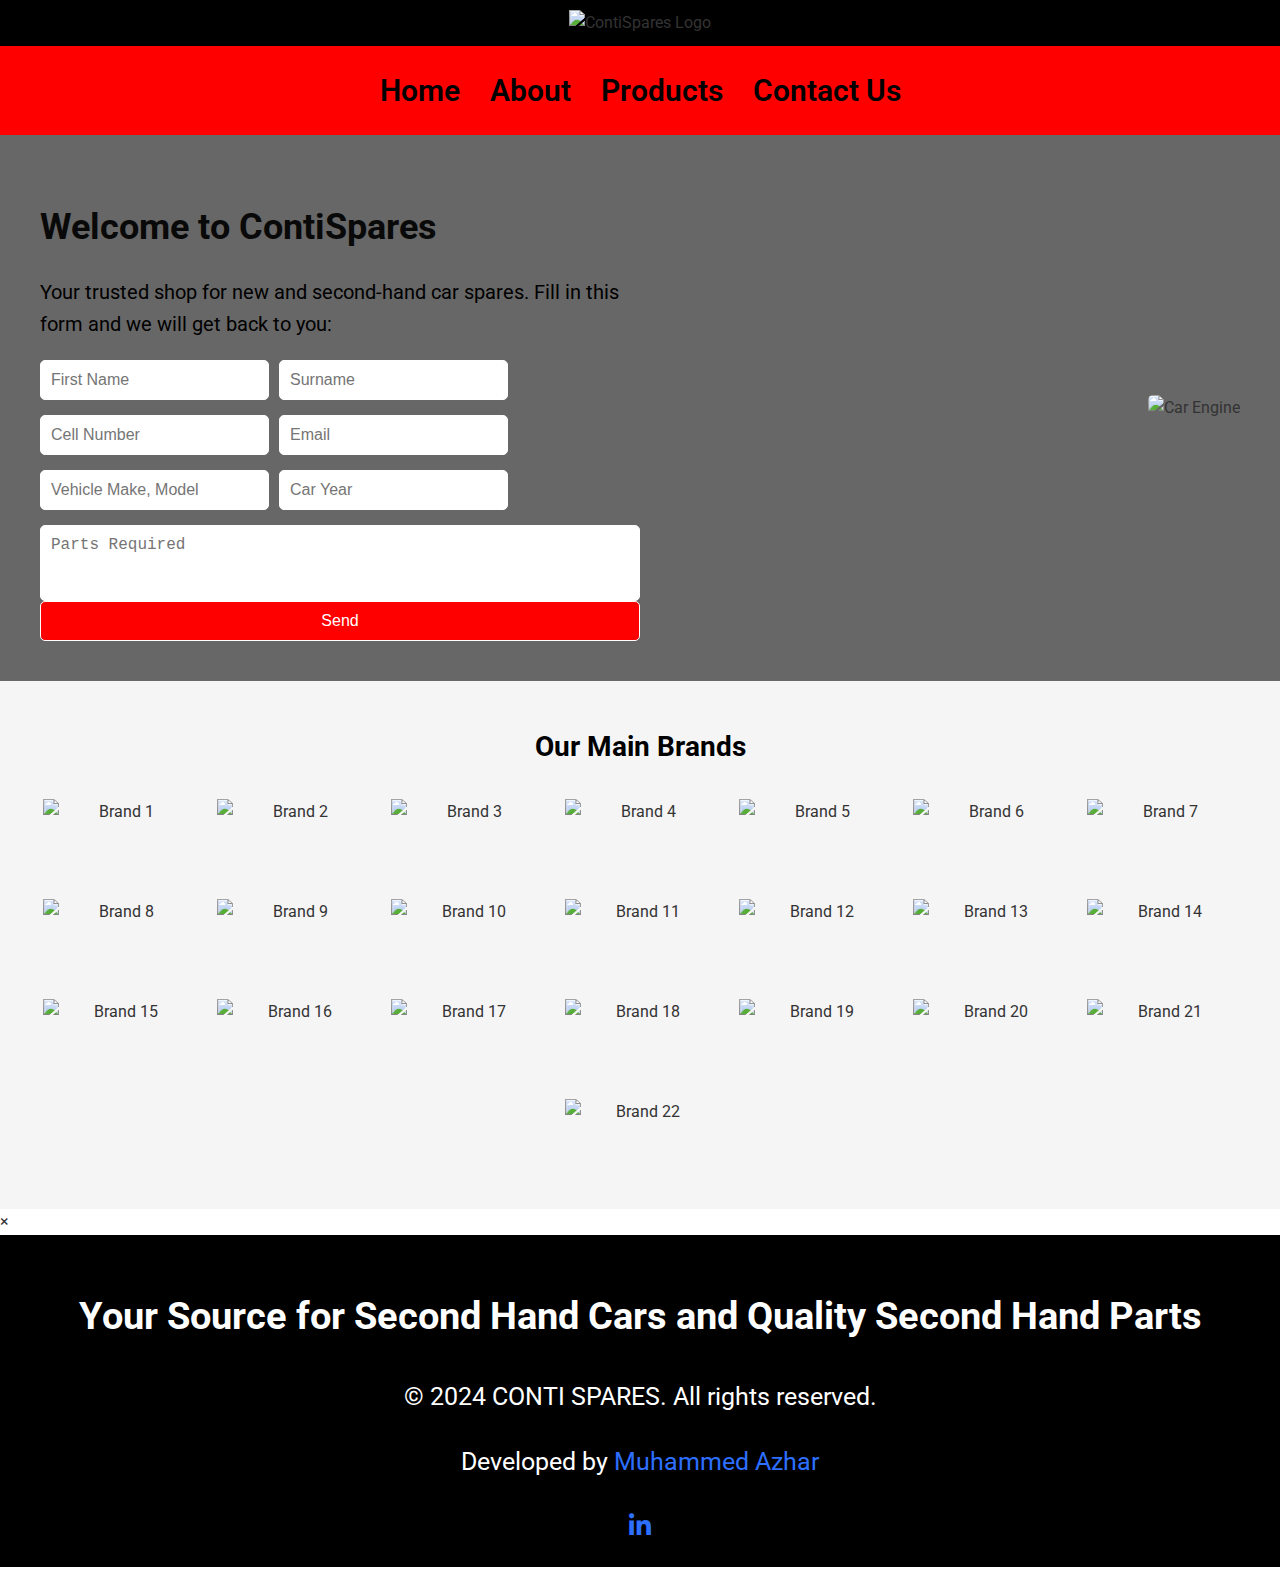
==== index.html @ 103fbf1d "Update index.html" ====
<!DOCTYPE html>
<html lang="en">
<head>
  <meta charset="UTF-8">
  <meta name="viewport" content="width=device-width, initial-scale=1.0">
  <meta name="description" content="Find high-quality new and used car spare parts at Conti Spares. Affordable prices and wide selection.">
  <title>Conti Spares | Quality Car Parts</title>
  <link rel="icon" href="img/icon.png" type="image/x-icon">
  <link href="https://fonts.googleapis.com/css2?family=Roboto:wght@400;500;700&display=swap" rel="stylesheet">
  <link rel="stylesheet" href="https://cdnjs.cloudflare.com/ajax/libs/font-awesome/6.0.0/css/all.min.css">

  <style>
    body {
      font-family: 'Roboto', sans-serif;
      margin: 0;
      padding: 0;
      box-sizing: border-box;
      color: #333;
      line-height: 1.6;
    }

    header {
      text-align: center;
      padding: 10px;
      background-color: #000000;
      border-bottom: 1px solid #ff0000;
    }

    header .logo img {
      max-width: 500px; /* Logo remains fixed for desktop */
      height: auto;
    }

    nav {
      background-color: #ff0000;
      padding: 20px 0;
    }

    nav ul {
      list-style: none;
      margin: 0;
      padding: 0;
      display: flex;
      justify-content: center; /* Center navigation links */
    }

    nav ul li {
      margin: 0 15px;
    }

    nav ul li a {
      text-decoration: none;
      color: rgb(0, 0, 0);
      font-weight: 600;
      font-size: 30px; /* Font size for desktop views */
      transition: color 0.3s;
    }

    nav ul li a:hover {
      color: #ffffff;
    }

    .hero {
      display: flex;
      justify-content: space-between;
      align-items: center;
      padding: 40px;
      background-color: #676767;
    }

    .hero-content {
      max-width: 50%; /* Fixed max-width for desktop */
    }

    .hero-content h1 {
      font-size: 36px;
      color: #090909;
      margin-bottom: 20px;
    }

    .hero-content p {
      font-size: 20px;
      margin-bottom: 20px;
      color:#000000;
    }

    .hero-content form {
      display: flex;
      flex-direction: column;
    }

    .hero-content form .form-row {
      display: flex;
      gap: 10px;
      margin-bottom: 15px;
    }

    .hero-content form input,
    .hero-content form textarea,
    .hero-content form button {
      padding: 10px;
      border: 1px solid #ffffff;
      border-radius: 5px;
      font-size: 16px;
    }

    .hero-content form textarea {
      resize: none;
    }

    .hero-content form button {
      background-color: #ff0000;
      color: white;
      cursor: pointer;
      transition: background-color 0.3s;
    }

    .hero-content form button:hover {
      background-color: #000000;
    }

    .hero-image img {
      max-width: 1000px; /* Fixed image size for desktop */
      border-radius: 5px;
    }

    .brands {
      text-align: center;
      padding: 20px;
      background-color: #ffffff;
    }

    .brands h2 {
      font-size: 28px;
      color: #000000;
      margin-bottom: 20px;
    }

    .brands {
      background-color: #f5f5f5;
      padding: 20px;
    }

    .brands-container img {
      width: 150px;
      height: 80px;
      object-fit: contain; /* Ensures proper scaling without distortion */
      margin: 10px; /* Optional: Adds spacing between images */
      display: inline-block; /* Keeps images inline */
    }

    footer {
      background-color: #000000;
      color: white;
      text-align: center;
      padding: 20px 10px;
      font-size: 25px;
    }

    footer a {
      color: #2d6fff;
      text-decoration: none;
      font-size: 25px;
    }

    footer a:hover {
      text-decoration: underline;
    }

    /* Media queries for responsiveness for non-desktop devices */
    @media (max-width: 768px) {
      header .logo img {
        max-width: 90%; /* Responsive logo for smaller screens */
      }

      nav ul li a {
        font-size: 20px; /* Adjust font size for navigation on mobile */
      }

      .hero {
        flex-direction: column; /* Stack elements vertically on mobile */
        align-items: center; /* Center align content */
        padding: 20px; /* Reduce padding for mobile */
      }

      .hero-content {
        max-width: 90%; /* Allow content to use more space on mobile */
        text-align: center; /* Center text */
      }

      .hero-content h1 {
        font-size: 24px; /* Smaller font for headings on mobile */
      }

      .hero-content p {
        font-size: 16px; /* Smaller font for paragraph on mobile */
      }

      .hero-image img {
        max-width: 100%; /* Make hero image responsive */
      }

      .hero-content form .form-row {
        flex-direction: column; /* Stack form inputs on mobile */
        gap: 5px; /* Reduce gap between inputs */
      }

      .hero-content form input,
      .hero-content form textarea,
      .hero-content form button {
        width: 100%; /* Set inputs to full width */
      }

      .brands-container {
        display: flex;
        flex-wrap: wrap; /* Allow brands to wrap on smaller screens */
        justify-content: center; /* Center align brands */
      }

      .brands-container img {
        width: 80px; /* Adjust brand logo sizes on mobile */
        height: auto; /* Maintain aspect ratio */
      }
    }
  </style>
</head>
<body>

<header>
  <div class="logo">
    <img src="https://i.ibb.co/DgLP5Fq/logo.png" alt="ContiSpares Logo">
  </div>
</header>

<nav>
  <ul>
    <li><a href="#home">Home</a></li>
    <li><a href="#about">About</a></li>
    <li><a href="#products">Products</a></li>
    <li><a href="#contact-us">Contact Us</a></li>
  </ul>
</nav>

<section class="hero" id="home">
  <div class="hero-content">
    <h1>Welcome to ContiSpares</h1>
    <p>Your trusted shop for new and second-hand car spares. Fill in this form and we will get back to you:</p>
    <form id="contactForm">
      <div class="form-row">
        <input type="text" name="firstname" placeholder="First Name" required>
        <input type="text" name="lastname" placeholder="Surname" required>
      </div>
      <div class="form-row">
        <input type="tel" name="phone" placeholder="Cell Number" required>
        <input type="email" name="email" placeholder="Email" required>
      </div>
      <div class="form-row">
        <input type="text" name="vehicle" placeholder="Vehicle Make, Model" required>
        <input type="text" name="year" placeholder="Car Year" required>
      </div>
      <textarea name="parts" placeholder="Parts Required" rows="3" required></textarea>
      <button type="submit">Send</button>
    </form>
  </div>
  <div class="hero-image">
    <img src="https://i.ibb.co/3SpcfWn/Pngtree-detailed-3d-model-of-car-16185945.png" alt="Car Engine">
  </div>
</section>

<section class="brands">
  <h2>Our Main Brands</h2>
  <div class="brands-container">
    <img src="https://i.ibb.co/XYdfKsX/5ec3e1ee58550c0004427739.png" alt="Brand 1">
    <img src="https://i.ibb.co/LP6kZ9t/62015ceb40d2700004f23850.png" alt="Brand 2">
    <img src="https://i.ibb.co/HGvYdZy/580b57fcd9996e24bc43c49c.png" alt="Brand 3">
    <img src="https://i.ibb.co/dkKhqbk/580b57fcd9996e24bc43c497.png" alt="Brand 4">
    <img src="https://i.ibb.co/zZ9g3w9/5ec3e2db58550c0004427740.png" alt="Brand 5">
    <img src="https://i.ibb.co/GdcPFm9/5ec3e30358550c0004427741.png" alt="Brand 6">
    <img src="https://i.ibb.co/RT7pWNp/580b57fcd9996e24bc43c482.png" alt="Brand 7">
    <img src="https://i.ibb.co/M2JBvrJ/5ec3e3f358550c0004427748.png" alt="Brand 8">
    <img src="https://i.ibb.co/NT2XsBq/gwm-seeklogo.png" alt="Brand 9">
    <img src="https://i.ibb.co/F8NkH0C/kisspng-datsun-510-car-datsun-redi-go-nissan-infiniti-war-5b1509d53ffa80-7431001715281054292621.png" alt="Brand 10">
    <img src="https://i.ibb.co/StPVtMk/580b57fcd9996e24bc43c479.png" alt="Brand 11">
    <img src="https://i.ibb.co/qBMbzRQ/BMW.png" alt="Brand 12">
    <img src="https://i.ibb.co/kK2kn21/580b57fcd9996e24bc43c47c.png" alt="Brand 13">
    <img src="https://i.ibb.co/9Z8HyM2/580b57fcd9996e24bc43c4a5.png" alt="Brand 14"> 
    <img src="https://i.ibb.co/KxNkdHH/580b57fcd9996e24bc43c499.png" alt="Brand 15">
    <img src="https://i.ibb.co/R7r9zVY/5ec3e46558550c000442774b.png" alt="Brand 16">
    <img src="https://i.ibb.co/L6Wvqyk/580b57fcd9996e24bc43c47a.png" alt="Brand 17">
    <img src="https://i.ibb.co/51V0jyB/580b585b2edbce24c47b2c5e.png" alt="Brand 18">
    <img src="https://i.ibb.co/dJ3xbYV/580b57fcd9996e24bc43c488.png" alt="Brand 19">
    <img src="https://i.ibb.co/zf9tcxd/638e307b3eae41f3706b4076.png" alt="Brand 20">
    <img src="https://i.ibb.co/FXB38Dz/5ec3e25258550c000442773c.png" alt="Brand 21">
    <img src="https://i.ibb.co/hm4MsJ8/58482340cef1014c0b5e49bf.png" alt="Brand 22">
  </div>
</section>

<div id="productModal" class="modal">
  <div class="modal-content">
    <span class="close-button" onclick="closeModal()">&times;</span>
    <div id="modalDetails"></div>
  </div>
</div>

<footer class="footer">
  <div class="footer-content">
    <h2>Your Source for Second Hand Cars and Quality Second Hand Parts</h2>
    <p>© 2024 CONTI SPARES. All rights reserved.</p>
    <div class="developer-info">
      <p>Developed by <a href="https://www.linkedin.com/in/muhammed-azhar-syed-1bb0742b7/" target="_blank" rel="noopener noreferrer">Muhammed Azhar</a></p>
      <a href="https://www.linkedin.com/in/muhammed-azhar-syed-1bb0742b7?utm_source=share&utm_campaign=share_via&utm_content=profile&utm_medium=ios_app" target="_blank" rel="noopener noreferrer" class="linkedin-icon">
        <i class="fab fa-linkedin-in"></i>
      </a>
    </div>
  </div>
</footer>
  
  <!-- JavaScript for Form -->
 <script>
    
    // Add this event listener to handle form submission
document.getElementById("contactForm").addEventListener("submit", function(event) {
    event.preventDefault(); // Prevent the default form submission

    // Gather form data
    const firstName = document.getElementById("firstName").value;
    const surname = document.getElementById("surname").value;
    const phoneNumber = document.getElementById("phoneNumber").value;
    const email = document.getElementById("email").value;
    const vehicle = document.getElementById("vehicleMakeModel").value;
    const year = document.getElementById("carYear").value;
    const partsRequired = document.getElementById("vehiclePart").value;

    // Construct the message to be sent via WhatsApp
    const message = `Hello Conti Spares, I am interested in car parts. Here are my details:\n\n` +
                    `*Name:* ${firstName} ${surname}\n` +
                    `*Phone Number:* ${phoneNumber}\n` +
                    `*Email:* ${email}\n` +
                    `*Vehicle:* ${vehicle} (${year})\n` +
                    `*Parts Required:* ${partsRequired}`;

    // Replace "<YOUR_PHONE_NUMBER>" with your actual WhatsApp number in international format
    const whatsappNumber = "27642152212"; // e.g., "27767802386"
    const whatsappUrl = `https://api.whatsapp.com/send?phone=${whatsappNumber}&text=${encodeURIComponent(message)}`;

    // Redirect to WhatsApp
    window.open(whatsappUrl, '_blank');
});


  </script>
</body>

</html>
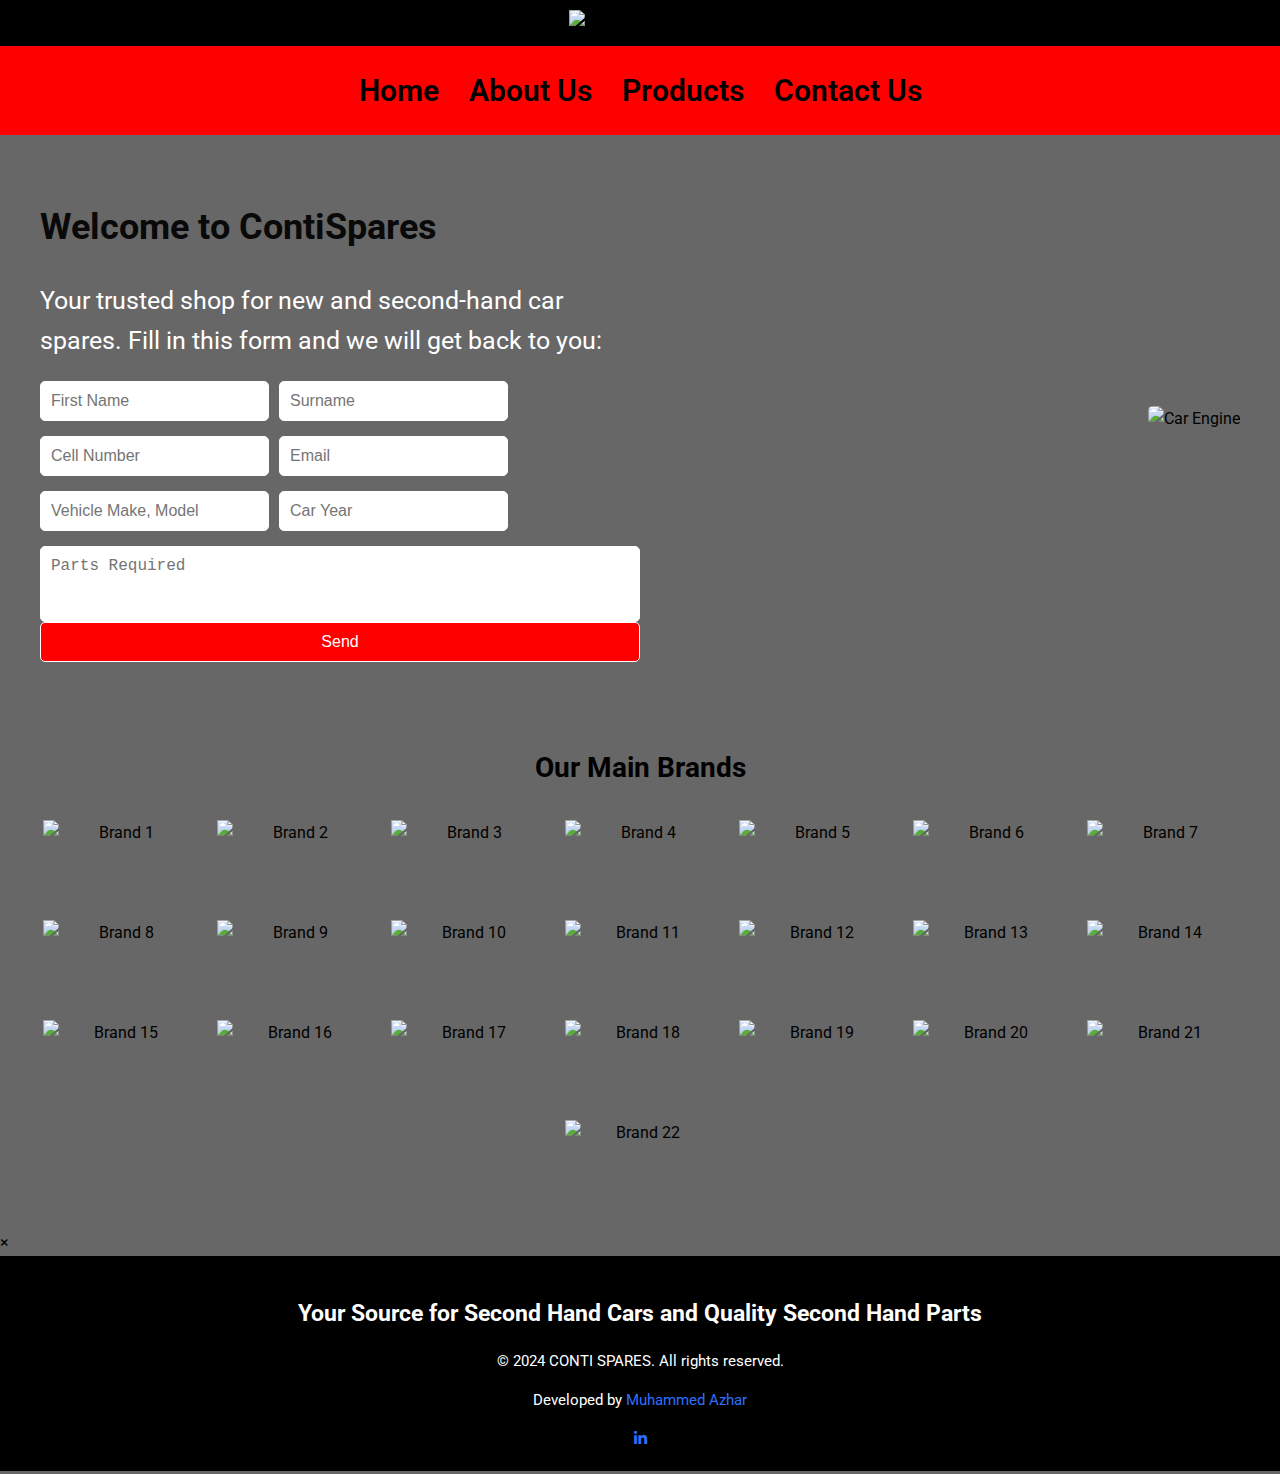
==== commit 80004202: "Update index.html" ====
--- a/index.html
+++ b/index.html
@@ -15,7 +15,7 @@
       margin: 0;
       padding: 0;
       box-sizing: border-box;
-      color: #333;
+      background-color: #676767;
       line-height: 1.6;
     }
 
@@ -79,9 +79,9 @@
     }
 
     .hero-content p {
-      font-size: 20px;
+      font-size: 25px;
       margin-bottom: 20px;
-      color:#000000;
+      color:#ffffff;
     }
 
     .hero-content form {
@@ -127,7 +127,7 @@
     .brands {
       text-align: center;
       padding: 20px;
-      background-color: #ffffff;
+      background-color: #676767;
     }
 
     .brands h2 {
@@ -137,7 +137,7 @@
     }
 
     .brands {
-      background-color: #f5f5f5;
+      background-color: #676767;
       padding: 20px;
     }
 
@@ -154,13 +154,13 @@
       color: white;
       text-align: center;
       padding: 20px 10px;
-      font-size: 25px;
+      font-size: 15px;
     }
 
     footer a {
       color: #2d6fff;
       text-decoration: none;
-      font-size: 25px;
+      font-size: 15px;
     }
 
     footer a:hover {
@@ -234,10 +234,10 @@
 
 <nav>
   <ul>
-    <li><a href="#home">Home</a></li>
-    <li><a href="#about">About</a></li>
-    <li><a href="#products">Products</a></li>
-    <li><a href="#contact-us">Contact Us</a></li>
+    <li><a href="index.html">Home</a></li>
+    <li><a href="about.html">About Us</a></li>
+    <li><a href="products.html">Products</a></li>
+    <li><a href="contact-us.html">Contact Us</a></li>
   </ul>
 </nav>
 
@@ -314,9 +314,8 @@
     </div>
   </div>
 </footer>
-  
   <!-- JavaScript for Form -->
- <script>
+  <script>
     
     // Add this event listener to handle form submission
 document.getElementById("contactForm").addEventListener("submit", function(event) {
@@ -347,6 +346,113 @@
     window.open(whatsappUrl, '_blank');
 });
 
+    // Initialize pagination on DOM content loaded
+    document.addEventListener("DOMContentLoaded", function() {
+      paginateProducts(); // Initialize pagination
+    });
+
+ function paginateProducts() {
+    const products = document.querySelectorAll(".product-card");
+    const perPage = 6; // Number of products per page
+    const totalPages = Math.ceil(products.length / perPage);
+    const pagination = document.getElementById("pagination");
+    pagination.innerHTML = ""; // Clear previous pagination
+
+    for (let i = 1; i <= totalPages; i++) {
+        const button = document.createElement("button");
+        button.textContent = i;
+        button.classList.add("pagination-button");
+        button.onclick = () => showPage(i, perPage); // Attach click event
+        pagination.appendChild(button);
+    }
+    
+    showPage(1, perPage); // Show the first page by default
+}
+
+
+ function showPage(page, perPage) {
+    const products = document.querySelectorAll(".product-card");
+    products.forEach((product, index) => {
+        product.style.display =
+            index >= (page - 1) * perPage && index < page * perPage ? "block" : "none";
+    });
+
+    // Scroll to the top of the products section only during pagination click
+    const productsSection = document.querySelector(".products");
+    productsSection.scrollIntoView({ behavior: "smooth", block: "start" });
+
+    // Update active pagination button
+    const buttons = document.querySelectorAll(".pagination-button");
+    buttons.forEach((button, index) => {
+        button.classList.toggle("active", index + 1 === page);
+    });
+}
+
+
+
+
+    function searchProducts() {
+      const input = document.getElementById("searchInput").value.toLowerCase();
+      const products = document.querySelectorAll(".product-card");
+      products.forEach((product) => {
+        const productName = product.querySelector("h3").textContent.toLowerCase();
+        product.style.display = productName.includes(input) ? "block" : "none";
+      });
+    }
+
+    
+  function showProductDetails(productName, images, description) {
+    const modal = document.getElementById("productModal");
+    const modalDetails = document.getElementById("modalDetails");
+
+    // Ensure images is an array and not empty
+    if (!images || images.length === 0) {
+        alert("No images available for this product.");
+        return;
+    }
+
+    // Create image gallery HTML
+    const imageGallery = images.map(img => `
+        <img src="${img}" alt="${productName}" style="max-width: 100%; margin: 5px;">
+    `).join("");
+
+    // Set modal content
+    modalDetails.innerHTML = `
+        <h2>${productName}</h2>
+        <div>${imageGallery}</div>
+        <p>${description}</p>
+        <button onclick="closeModal()">Close</button>
+    `;
+    
+    // Display modal
+    modal.style.display = "flex";
+
+    // Disable background scrolling
+    document.body.style.overflow = 'hidden';
+}
+
+function closeModal() {
+    const modal = document.getElementById("productModal");
+    modal.style.display = "none";
+
+    // Re-enable background scrolling
+    document.body.style.overflow = 'auto';
+}
+    
+    document.getElementById("searchInput").addEventListener("keypress", function(event) {
+  if (event.key === "Enter") {
+    event.preventDefault(); // Prevent default form submission
+    searchProducts(); // Call your search function
+  }
+});
+
+ 
+// Redirect to Google Reviews function
+function redirectToGoogleReviews() {
+    const googleReviewUrl = "https://search.google.com/local/writereview?placeid=ChIJbVM_Ozup9x4R8cAK5F16Fr8"; // Replace with your actual Place ID
+    window.open(googleReviewUrl, '_blank');
+}
+
 
   </script>
 </body>
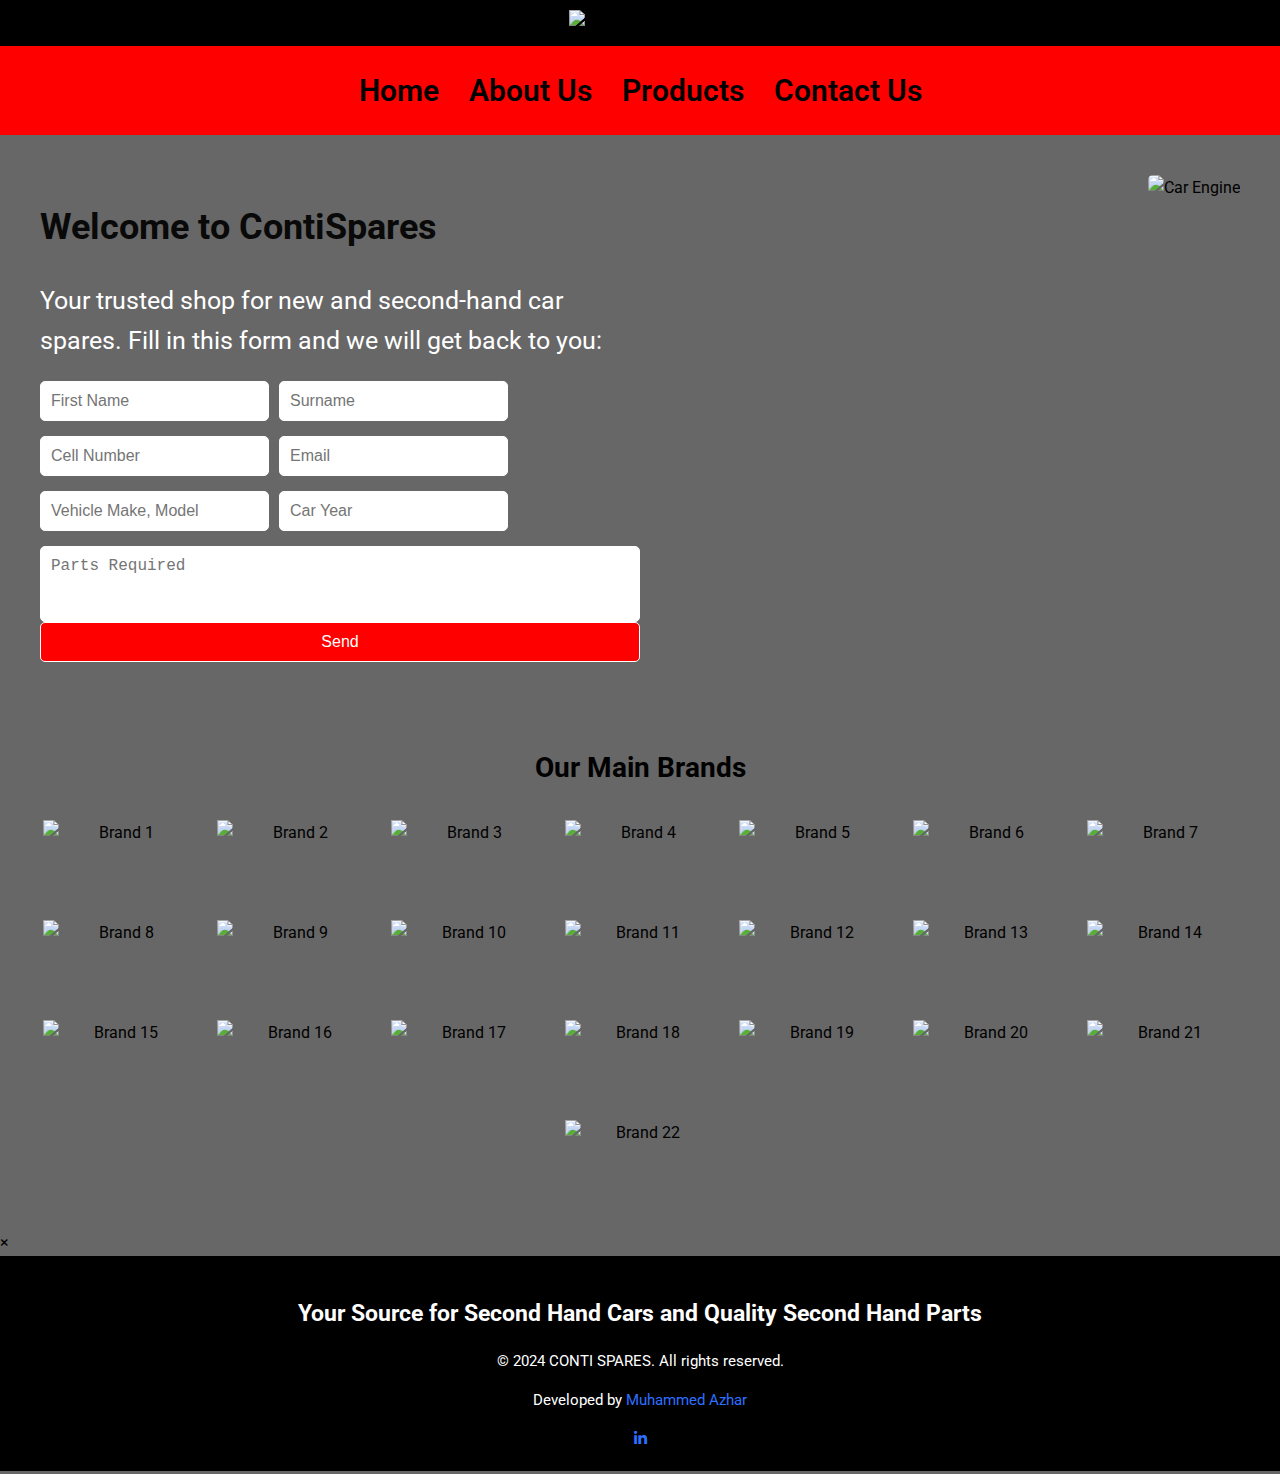
==== commit 87dbd497: "Update index.html" ====
--- a/index.html
+++ b/index.html
@@ -8,6 +8,8 @@
   <link rel="icon" href="img/icon.png" type="image/x-icon">
   <link href="https://fonts.googleapis.com/css2?family=Roboto:wght@400;500;700&display=swap" rel="stylesheet">
   <link rel="stylesheet" href="https://cdnjs.cloudflare.com/ajax/libs/font-awesome/6.0.0/css/all.min.css">
+  <link rel="apple-touch-icon" href="img/icon.png">
+
 
   <style>
     body {
@@ -63,7 +65,6 @@
     .hero {
       display: flex;
       justify-content: space-between;
-      align-items: center;
       padding: 40px;
       background-color: #676767;
     }
@@ -202,6 +203,7 @@
 
       .hero-content form .form-row {
         flex-direction: column; /* Stack form inputs on mobile */
+        text-align:  center;
         gap: 5px; /* Reduce gap between inputs */
       }
 
@@ -209,6 +211,7 @@
       .hero-content form textarea,
       .hero-content form button {
         width: 100%; /* Set inputs to full width */
+        align-items: center;
       }
 
       .brands-container {
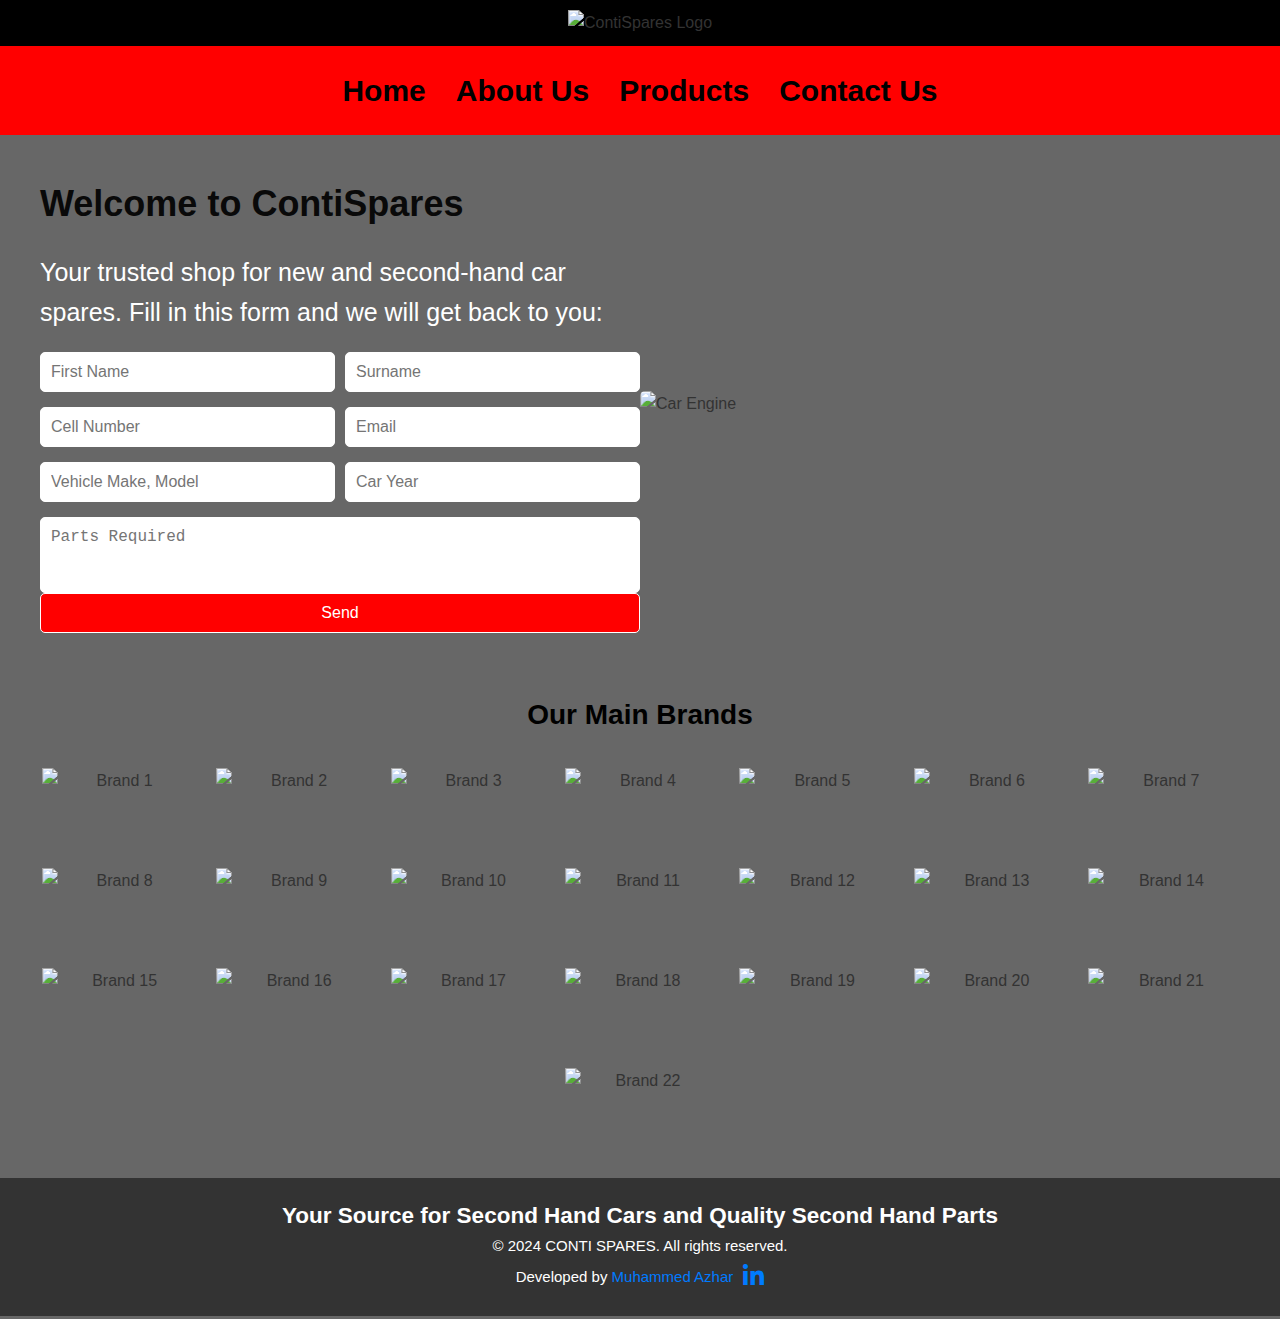
==== commit 09503e56: "Update index.html" ====
--- a/index.html
+++ b/index.html
@@ -1,15 +1,44 @@
 <!DOCTYPE html>
-<html lang="en">
+<html lang="en"> <!-- Added lang attribute for accessibility -->
 <head>
   <meta charset="UTF-8">
   <meta name="viewport" content="width=device-width, initial-scale=1.0">
-  <meta name="description" content="Find high-quality new and used car spare parts at Conti Spares. Affordable prices and wide selection.">
-  <title>Conti Spares | Quality Car Parts</title>
-  <link rel="icon" href="img/icon.png" type="image/x-icon">
-  <link href="https://fonts.googleapis.com/css2?family=Roboto:wght@400;500;700&display=swap" rel="stylesheet">
+  <meta name="description" content="Find high-quality new and used car spare parts, cheap cars at Conti Spares. Affordable prices and wide selection.">
+  
+  <meta property="og:title" content="Contispares - Quality Car Spares in Durban for Leading Car Brands">
+  <meta property="og:description" content="Shop a wide range of car spares for top brands at Contispares, Durban’s trusted auto parts store. Quality parts, fast delivery, and excellent service.">
+  <meta property="og:image" content="https://www.contispares.co.za/Logo.png">
+  <meta property="og:url" content="https://www.contispares.co.za">
+  <meta property="og:type" content="website">
+  
+  <title>Buy Cheap and Quality Car Spare Parts at Conti Spares</title>
+  <link rel="icon" href="img/icon.png" type="image/x-icon"/>
+
+  <link rel="stylesheet" href="styles.css">
   <link rel="stylesheet" href="https://cdnjs.cloudflare.com/ajax/libs/font-awesome/6.0.0/css/all.min.css">
-  <link rel="apple-touch-icon" href="img/icon.png">
-
+
+<script type="application/ld+json">
+  {
+    "@context": "https://schema.org",
+    "@type": "AutoPartsStore",
+    "name": "Contispares",
+    "description": "Contispares offers a wide range of high-quality spares for leading car brands in Durban. Your go-to source for affordable and reliable auto parts.",
+    "address": {
+      "@type": "PostalAddress",
+      "streetAddress": "18 Sydney Rd Greyville, Berea, 4001",
+      "addressLocality": "Durban",
+      "addressRegion": "KwaZulu-Natal",
+      "postalCode": "Your Postal Code",
+      "addressCountry": "ZA"
+    },
+    "telephone": "+27 64 215 2212",
+    "url": "https://www.contispares.co.za",
+    "sameAs": [
+      "https://www.facebook.com/contispares",
+      "https://www.instagram.com/conti.spares"
+    ]
+  }
+  </script>
 
   <style>
     body {
--- a/styles.css
+++ b/styles.css
@@ -0,0 +1,836 @@
+/* General Reset */
+* {
+  margin: 0;
+  padding: 0;
+  box-sizing: border-box;
+}
+
+body {
+  font-family: "Arial", sans-serif;
+  line-height: 1.6;
+  color: #333;
+  background-color: #f5f5f5;
+  padding: 0 10px;
+  overflow: auto;
+}
+
+/* Header */
+.header {
+  display: flex;
+  justify-content: space-between;
+  align-items: center;
+  padding: 10px 20px;
+  background-color: black;
+  color: white;
+}
+
+.header ul {
+  list-style: none;
+  display: flex;
+}
+
+.header li {
+  margin: 0 15px;
+}
+
+.header a {
+  text-decoration: none;
+  color: white;
+}
+
+/* Hero Section */
+/* Hero Section */
+.hero {
+  display: flex;
+  justify-content: space-between;
+  align-items: center;
+  padding: 20px;
+  background: #eee;
+}
+
+.hero-content {
+ flex: 1; /* Allow content to grow */
+  max-width: 600px; /* Limit max-width for larger screens */
+}
+.hero-image {
+  flex: 1; /* Allow image to fill space */
+  max-width: 600px; /* Limit max-width for larger screens */
+}
+
+.hero-image img {
+  width: 100%; /* Make image responsive */
+  height: auto; /* Maintain aspect ratio */
+  border-radius: 8px; /* Rounded corners */
+}
+.hero-form {
+    display: flex;
+    flex-direction: column;
+    margin: auto; /* Center the form horizontally */
+    background: #fff; /* White background for the form */
+    padding: 20px; /* Inner padding */
+    border-radius: 8px; /* Rounded corners */
+    box-shadow: 0 4px 20px rgba(0, 0, 0, 0.1); /* Subtle shadow */
+    transition: transform 0.3s; /* Animation on hover */
+}
+
+.hero-form:hover {
+    transform: translateY(-2px); /* Lift effect on hover */
+}
+
+.hero-form h2 {
+    margin-bottom: 20px; /* Space below the heading */
+    color: #333; /* Dark heading color */
+    text-align: center; /* Center align heading */
+}
+.form-row {
+    display: flex;
+    gap: 15px; /* Increased gap between inputs */
+    margin-bottom: 15px; /* Space after each row */
+}
+
+input, textarea {
+    flex: 1; /* Allow inputs and textarea to grow */
+    padding: 10px; /* Inner padding */
+    border: 2px solid #ddd; /* Border color */
+    border-radius: 5px; /* Rounded corners */
+    transition: border-color 0.3s, box-shadow 0.3s; /* Animation for focus states */
+}
+
+input:focus, textarea:focus {
+    border-color: #007bff; /* Change border color on focus */
+    box-shadow: 0 0 5px rgba(0, 123, 255, 0.5); /* Add shadow on focus */
+}
+
+textarea {
+    resize: none; /* Prevent resizing */
+}
+
+button {
+    padding: 12px 20px; /* Button padding */
+    background-color: #007bff; /* Primary button color */
+    color: white; /* Text color */
+    border: none; /* No border */
+    border-radius: 5px; /* Rounded corners */
+    cursor: pointer; /* Cursor change on hover */
+    transition: background-color 0.3s, transform 0.2s; /* Animation */
+}
+
+button:hover {
+    background-color: #0056b3; /* Darker shade on hover */
+    transform: translateY(-2px); /* Lift effect on hover */
+}
+/* Responsive Design */
+@media (max-width: 768px) {
+  .hero {
+    flex-direction: column; /* Stack hero content and image */
+    align-items: center; /* Center align for smaller screens */
+  }
+
+  .hero-content, .hero-image {
+    max-width: 100%; /* Full width on smaller screens */
+    margin-bottom: 20px; /* Space between content and image */
+  }
+
+  .form-row {
+    flex-direction: column; /* Stack input fields vertically */
+  }
+}
+
+@media (max-width: 480px) {
+  .header li {
+    margin: 5px 0; /* Adjust margin for smaller screens */
+  }
+}
+
+
+/* About Section */
+.about {
+  padding: 40px 20px;
+  background-color: #f9f9f9;
+  display: flex;
+  justify-content: center;
+  align-items: center;
+  flex-direction: column;
+}
+
+.about-container {
+  display: flex;
+  flex-wrap: wrap;
+  gap: 20px;
+  max-width: 1200px;
+  align-items: center;
+  justify-content: space-between;
+}
+
+.about-text {
+  flex: 1;
+  max-width: 600px;
+}
+
+.about-text h2 {
+  font-size: 2.5rem;
+  margin-bottom: 10px;
+  color: #333;
+}
+
+.about-text h3 {
+  font-size: 1.8rem;
+  margin: 20px 0 10px;
+  color: #555;
+}
+
+.about-text p {
+  margin-bottom: 10px;
+  font-size: 1rem;
+  line-height: 1.6;
+  color: #666;
+}
+
+.about-text ul {
+  list-style: none;
+  padding-left: 0;
+  margin-bottom: 20px;
+}
+
+.about-text ul li {
+  font-size: 1rem;
+  margin: 10px 0;
+  line-height: 1.6;
+}
+
+.about-text ul li strong {
+  color: #333;
+}
+
+.about-image {
+  flex: 1;
+  max-width: 400px;
+  text-align: center;
+}
+
+.about-image img {
+  max-width: 100%;
+  height: auto;
+  border-radius: 10px;
+  box-shadow: 0 4px 10px rgba(0, 0, 0, 0.1);
+}
+
+/* Responsive Design */
+@media (max-width: 768px) {
+  .about-container {
+    flex-direction: column;
+    text-align: center;
+  }
+
+  .about-text {
+    max-width: 100%;
+  }
+
+  .about-image {
+    margin-top: 20px;
+  }
+}
+
+/* Products Section */
+.search-bar {
+  display: flex;
+  justify-content: center;
+  margin: 20px 0;
+}
+.search-bar input {
+  width: 300px;
+  padding: 10px;
+  margin-right: 5px;
+  border: 1px solid #ddd;
+  border-radius: 5px;
+}
+.search-bar button {
+  padding: 10px 15px;
+  background-color: black;
+  color: white;
+  border: none;
+  border-radius: 5px;
+  cursor: pointer;
+}
+
+.products {
+  padding: 40px 20px;
+  background-color: #fff;
+  text-align: center;
+}
+
+.products h2 {
+  font-size: 2.5rem;
+  margin-bottom: 10px;
+  color: #333;
+}
+
+.products p {
+  font-size: 1rem;
+  margin-bottom: 30px;
+  color: #666;
+}
+
+.products-container {
+  display: grid;
+  grid-template-columns: repeat(auto-fit, minmax(250px, 1fr));
+  gap: 20px;
+}
+
+.product-card {
+  background-color: #f9f9f9;
+  border: 1px solid #ddd;
+  border-radius: 10px;
+  padding: 20px;
+  text-align: center;
+  box-shadow: 0 4px 10px rgba(0, 0, 0, 0.1);
+  transition: transform 0.3s ease, box-shadow 0.3s ease;
+}
+
+.product-card img {
+  width: 100%; /* Ensures the image takes the full width of its container */
+  height: 150px; /* Set a uniform height */
+  object-fit: contain; /* Ensures the image fills the dimensions without distortion */
+  border-radius: 5px;
+  margin-bottom: 15px;
+  background-color: #f5f5f5;
+}
+
+.product-card h3 {
+  font-size: 1.5rem;
+  margin-bottom: 10px;
+  color: #333;
+}
+
+.product-card p {
+  font-size: 1rem;
+  color: #555;
+}
+
+.product-card:hover {
+  transform: scale(1.1);
+  box-shadow: 0 10px 20px rgba(0, 0, 0, 0.2);
+}
+
+/@media (max-width: 768px) {
+    .products-container {
+        grid-template-columns: repeat(auto-fit, minmax(200px, 1fr)); /* Adjust for smaller screens */
+    }
+}
+
+@media (max-width: 480px) {
+    .products-container {
+        grid-template-columns: 1fr; /* Stack one card per row for very small screens */
+    }
+}
+
+
+/* Reviews */
+.reviews {
+  padding: 20px;
+  background-color: #fff;
+}
+
+.reviews-container {
+  display: flex;
+  gap: 20px;
+  flex-wrap: wrap; /* Ensures responsiveness */
+}
+
+/* Brands */
+.brands {
+  background-color: #f5f5f5;
+  padding: 20px;
+}
+
+.brands-container img {
+  width: 100px;
+  height: 50px;
+  object-fit: contain; /* Ensures proper scaling without distortion */
+  margin: 10px; /* Optional: Adds spacing between images */
+  display: inline-block; /* Keeps images inline */
+}
+
+/* Footer */
+.footer {
+  text-align: center;
+  padding: 10px;
+  background-color: #333;
+  color: white;
+}
+
+.footer .social-icons a {
+  margin: 0 10px;
+  color: white;
+}
+
+/* Media Queries for Responsiveness */
+@media (max-width: 768px) {
+  /* Adjust header */
+  .header {
+    flex-direction: column;
+    text-align: center;
+  }
+
+  .header ul {
+    flex-direction: column;
+    gap: 10px;
+  }
+
+  /* Adjust hero section */
+  .hero {
+    flex-direction: column;
+    align-items: center;
+    text-align: center;
+  }
+
+  .hero-content {
+    max-width: 100%;
+    margin-bottom: 20px;
+  }
+
+  .hero-image img {
+    width: 100%; /* Full width on smaller screens */
+    height: auto;
+  }
+
+  .form-row {
+    flex-direction: column; /* Stack fields vertically */
+  }
+
+  /* Adjust reviews */
+  .reviews-container {
+    flex-direction: column;
+  }
+
+  /* Adjust brands section */
+  .brands-container {
+    display: flex;
+    flex-wrap: wrap;
+    justify-content: center; /* Center brand images */
+  }
+
+  .brands-container img {
+    width: 80px; /* Smaller image size for phones */
+    height: auto;
+  }
+}
+
+@media (max-width: 480px) {
+  /* Further adjustments for very small screens */
+  .header {
+    padding: 5px 10px;
+  }
+
+  .header li {
+    margin: 5px 0;
+  }
+
+  .hero {
+    padding: 10px;
+  }
+
+  .hero-form input,
+  .hero-form textarea,
+  .hero-form button {
+    width: 100%; /* Full width for form fields */
+  }
+
+  .brands-container img {
+    width: 60px; /* Even smaller brand images */
+  }
+}
+
+.logo img {
+  width: 200px; /* Adjust for larger screens */
+  height: auto; /* Keep aspect ratio */
+}
+
+@media (max-width: 768px) {
+  .logo img {
+    width: 250px; /* Adjust logo size on smaller screens */
+  }
+}
+
+@media (max-width: 480px) {
+  .logo img {
+    width: 300px; /* Increase for very small devices */
+  }
+}
+
+
+/* Modal Styles */
+    .modal {
+      display: none;
+      position: fixed;
+      z-index: 1000;
+      top: 0;
+      left: 0;
+      width: 100%;
+      height: 100%;
+      background: rgba(0, 0, 0, 0.8);
+      justify-content: center;
+      align-items: center;
+      padding: 20px;
+    }
+
+    .modal-content {
+      background: #fff;
+      padding: 20px;
+      border-radius: 10px;
+      max-width: 600px;
+      width: 100%;
+      max-height: 80vh; /* Limit the height of the modal */
+      overflow-y: auto; /* Allow scrolling */
+      position: relative; /* Keep the content relative inside */
+    }
+
+    .modal-content img {
+      max-width: 100%;
+      height: auto;
+    }
+
+    .close-button {
+      position: absolute;
+      top: 10px;
+      right: 10px;
+      font-size: 1.5rem;
+      cursor: pointer;
+      color: #333;
+    }
+.modal-content button {
+  background-color: red;
+}
+
+/* Pagination Styles */
+.pagination {
+  display: flex;
+  justify-content: center; /* Center the pagination buttons */
+  margin: 30px 0; /* Spacing around the pagination */
+}
+
+.pagination-button {
+  background-color: black; /* Button background */
+  color: white; /* Text color */
+  border: none; /* Remove border */
+  border-radius: 5px; /* Rounded corners */
+  padding: 10px 15px; /* Padding */
+  margin: 0 5px; /* Spacing between buttons */
+  cursor: pointer; /* Pointer cursor on hover */
+  transition: background-color 0.3s, transform 0.2s; /* Transition for hover effects */
+}
+
+.pagination-button:hover {
+  background-color: #444; /* Darker background on hover */
+  transform: scale(1.05); /* Slightly enlarge on hover */
+}
+
+.pagination-button:focus {
+  outline: none; /* Remove default focus outline */
+}
+
+/* Active Page Style */
+.pagination-button.active {
+  background-color: #007bff; /* Highlight color for the active page */
+}
+
+/* Flexbox for filter options */
+.filter-options {
+  display: flex;
+  justify-content: space-between; /* Space the items evenly */
+  align-items: center; /* Center vertically */
+  margin: 20px 0; /* Margin around the filter options */
+  flex-wrap: wrap; /* Allow wrapping for smaller screens */
+}
+
+/* Search Bar Styles */
+.search-bar {
+  display: flex; /* Allow aligning input and button */
+  flex-grow: 1; /* Make it take available space */
+  max-width: 300px; /* Set a max width for the search bar */
+  margin-right: 10px; /* Space between search and sort */
+}
+
+.search-bar input {
+  width: 100%; /* Full width of the parent */
+  padding: 10px;
+  border-radius: 5px;
+  border: 1px solid #ddd;
+}
+
+.search-bar button {
+  padding: 10px 15px;
+  background-color: black;
+  color: white;
+  border: none;
+  border-radius: 5px;
+  cursor: pointer;
+}
+
+/* Sort Options Styles */
+.sort-options {
+  min-width: 150px; /* Minimum width for the select box */
+}
+
+.sort-options select {
+  padding: 10px;
+  border-radius: 5px;
+  border: 1px solid #ddd;
+}
+
+/* Products Section */
+.products {
+  padding: 40px 20px;
+  background-color: #fff;
+  text-align: center;
+}
+
+.products h2 {
+  font-size: 2.5rem;
+  margin-bottom: 10px;
+  color: #333;
+}
+
+.products p {
+  font-size: 1rem;
+  margin-bottom: 30px;
+  color: #666;
+}
+
+.products-container {
+   display: grid; /* Ensure this is set to grid */
+    grid-template-columns: repeat(auto-fit, minmax(250px, 1fr)); /* This should maintain multiple cards per row */
+    gap: 20px; /* Space between cards */
+}
+
+.product-card {
+  background-color: #f9f9f9;
+  border: 1px solid #ddd;
+  border-radius: 10px;
+  padding: 20px;
+  text-align: center;
+  box-shadow: 0 4px 10px rgba(0, 0, 0, 0.1);
+  transition: transform 0.3s ease, box-shadow 0.3s ease;
+}
+
+.product-card img {
+  width: 100%;
+  height: 150px;
+  object-fit: contain;
+  border-radius: 5px;
+  margin-bottom: 15px;
+  background-color: #f5f5f5;
+}
+
+.product-card h3 {
+  font-size: 1.5rem;
+  margin-bottom: 10px;
+  color: #333;
+}
+
+.product-card p {
+  font-size: 1rem;
+  color: #555;
+}
+
+.product-card:hover {
+  transform: scale(1.02);
+  box-shadow: 0 10px 20px rgba(0, 0, 0, 0.2);
+}
+
+/* Responsive Design */
+@media (max-width: 768px) {
+ .filter-options {
+    display: flex;
+    justify-content: space-between; /* Space evenly distributes the filter options */
+    align-items: center; 
+    margin: 20px 0;
+    flex-wrap: wrap; /* Allow wrapping onto a new line if necessary */
+}
+
+.search-bar {
+    flex: 1; /* Allow this component to grow */
+    max-width: 300px; /* Set max width */
+    margin-right: 10px; /* Add space between search and sort */
+}
+
+.sort-options {
+    min-width: 150px; /* Minimum width for select */
+}
+
+}
+
+.contact-us {
+  padding: 40px 20px;
+  background-color: #fff;
+  text-align: center; /* Center align */
+}
+
+.contact-us h2 {
+  font-size: 2.5rem;
+  margin-bottom: 20px;
+  color: #333;
+}
+
+.contact-card {
+  background-color: #f9f9f9;
+  border: 1px solid #ddd;
+  border-radius: 10px;
+  padding: 20px;
+  margin: 20px 0; /* Space between contact cards */
+  display: inline-block; /* Align cards side by side */
+  width: calc(30% - 40px); /* Adjust width */
+}
+
+.contact-card h3 {
+  font-size: 1.5rem;
+  margin-bottom: 10px;
+  color: #333;
+}
+
+.contact-card a {
+  display: block; /* Each link on a new line */
+  color: #007bff; /* Bootstrap primary color */
+  text-decoration: none; /* Remove underline */
+  margin: 5px 0; /* Margin between links */
+}
+
+/* Social Media Links */
+.social-media-links {
+  display: flex;
+  justify-content: center; /* Center icons */
+  gap: 20px; /* Space between icons */
+}
+
+.social-media-links a {
+  font-size: 24px; /* Icon size */
+  color: #333; /* Icon color */
+  transition: color 0.3s; /* Smooth transition for color change */
+}
+
+.social-media-links a:hover {
+  color: #007bff; /* Change color on hover */
+}
+
+.map-container {
+  max-width: 100%; /* Make the map responsive */
+  height: 300px; /* Set a height for the map */
+}
+
+.map-container iframe {
+  width: 100%;
+  height: 100%;
+  border: 0;
+}
+
+@media (max-width: 768px) {
+  .contact-card {
+    width: 100%; /* Stack cards on small screens */
+  }
+}
+.footer {
+  background-color: #333; /* Dark background */
+  color: #fff; /* White text */
+  text-align: center; /* Center text */
+  padding: 20px 0; /* Padding around */
+  position: relative; /* Position relative */
+  bottom: 0; /* Align to bottom */
+  width: 100%; /* Full width */
+}
+
+.footer-content {
+  max-width: 1200px; /* Limit max width */
+  margin: 0 auto; /* Center content */
+  padding: 0 20px; /* Side padding */
+}
+
+.footer p {
+  margin: 0; /* Remove margins */
+}
+
+.developer-info {
+  display: flex; /* Flexbox for layout */
+  justify-content: center; /* Center contents */
+  align-items: center; /* Align items */
+  gap: 10px; /* Space between */
+}
+
+.developer-info a {
+  color: #007bff; /* Bootstrap primary color */
+  text-decoration: none; /* Remove underline */
+}
+
+.developer-info a:hover {
+  text-decoration: underline; /* Underline on hover */
+}
+
+.linkedin-icon {
+  font-size: 24px; /* Size of icon */
+  color: #007bff; /* Icon color */
+  transition: color 0.3s; /* Transition effect */
+}
+
+.linkedin-icon:hover {
+  color: #0056b3; /* Darker shade on hover */
+}
+
+
+.reviews-carousel {
+    display: flex;
+    align-items: center;
+    justify-content: center;
+}
+
+.reviews-container {
+    display: flex;
+    transition: transform 0.5s ease; /* Smooth transition for carousel */
+    overflow: hidden; /* Hide overflow to enable carousel effect */
+}
+
+.review {
+    min-width: 300px;  /* Adjust minimum width */
+    flex: 0 0 auto;    /* Prevent flex items from growing */
+    background-color: #f9f9f9; 
+    border: 1px solid #ddd; 
+    border-radius: 5px; 
+    padding: 15px; 
+    margin: 0 10px; /* Space between reviews */
+    font-size: 1.2em; /* Larger font size */
+}
+
+.nav-button {
+    background-color: transparent; 
+    border: none; 
+    font-size: 24px; 
+    cursor: pointer; 
+    color: #007bff; 
+}
+
+.nav-button:hover {
+    color: #0056b3; 
+}
+
+#reviewButton {
+    margin-top: 20px; 
+    padding: 10px 20px;
+    background-color: #007bff; 
+    color: white; 
+    border: none; 
+    border-radius: 5px; 
+    cursor: pointer; 
+}
+
+#reviewButton:hover {
+    background-color: #0056b3; 
+}
+@media (min-width: 600px) {
+    .review {
+        min-width: 200px; /* Smaller size for more reviews in one row */
+    }
+}
+
+@media (min-width: 900px) {
+    .review {
+        min-width: 300px; /* Wider reviews for larger screens */
+    }
+}
